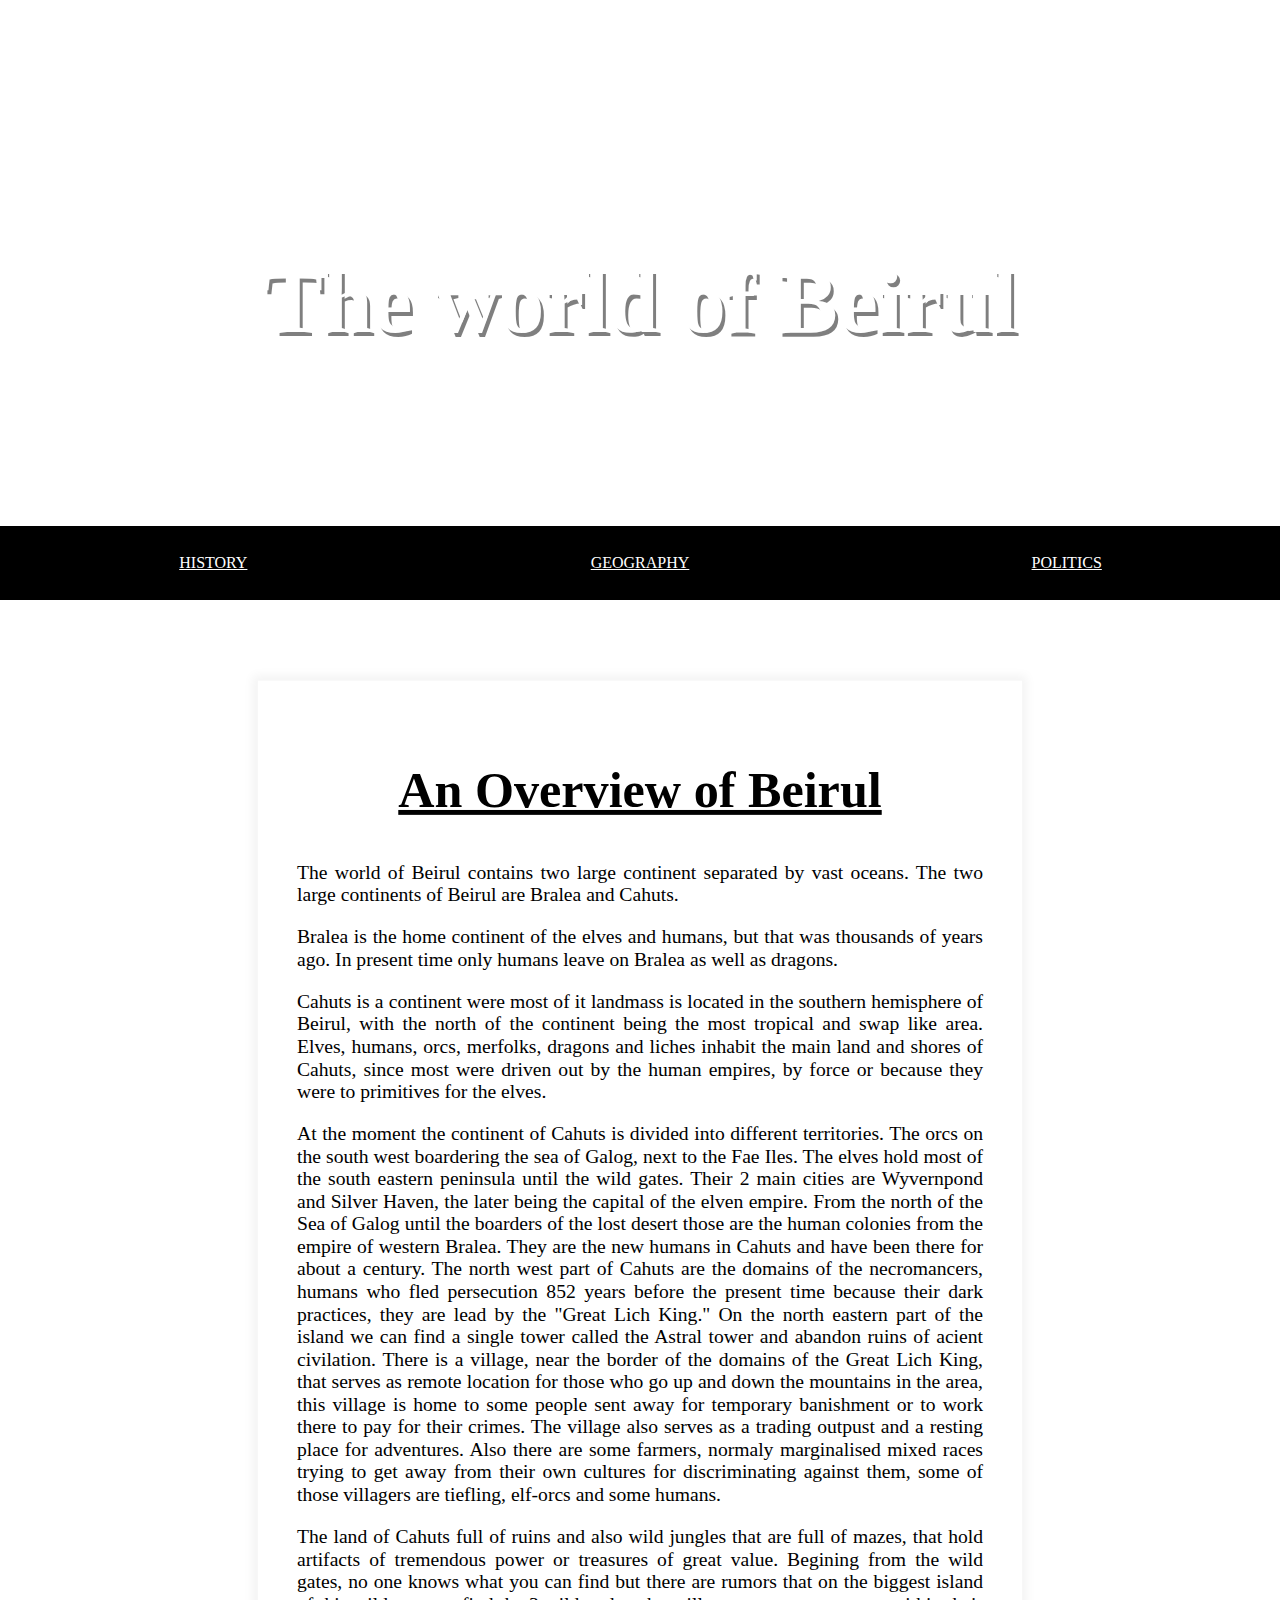
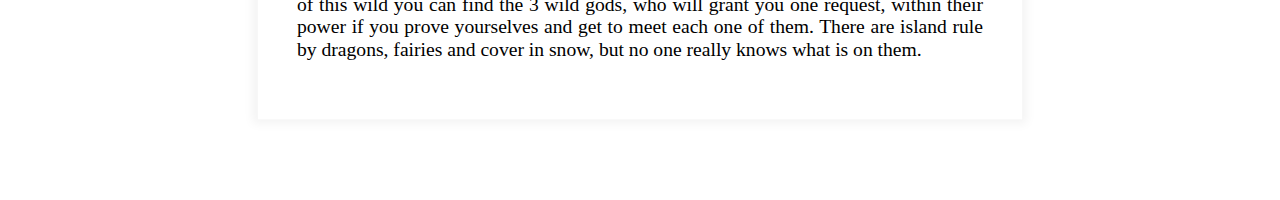
==== index.html @ b2786087 "initial commit" ====
<!DOCTYPE html>
<html lang="en" dir="ltr">
  <head>
    <meta charset="utf-8">
    <title>Beirul</title>
    <link rel = "stylesheet" type = "text/css" href = "Beirul_index.css" />
  </head>
  <body>
    <header>
      <a href="index.html" style="text-decoration: none">
        <h1>The world of Beirul</h1>
      </a>
    </header>

    <nav id = "main" class="main-nav">
      <ul>
        <li class="logo">
          <a href="#">ABOUT</a>
          <ul class="dropdown-nav">

          </ul>
        </li>
        <li class = "parent">
          <a href = "history.html">History</a>
          <ul class="dropdown-nav">
            <li><a href="history.html">Coralia</a></li>
            <li><a href="history.html">Elven Society</a></li>
            <li><a href="history.html">Dead Coasters</a></li>
          </ul>
        </li>
        <li class = "parent">
          <a href = "geography.html">Geography</a>
          <ul class="dropdown-nav">
            <li><a href="geography.html">Coralia</a></li>
            <li><a href="geography.html">Silver Haven</a></li>
            <li><a href="geography.html">Wyvernpond</a></li>
            <li><a href="geography.html">Southern Plain</a></li>
            <li><a href="geography.html">Wild Gates</a></li>
            <li><a href="geography.html">Tower of the Great Lich King</a></li>
          </ul>
        </li>
        <li class = "parent">
          <a href = "#">Politics</a>
          <ul class="dropdown-nav">

          </ul>
        </li>
      </ul>

    </nav>

    <div class="info-site-wrap">
      <h2>An Overview of Beirul</h2>
      <p>
        The world of Beirul contains two large continent separated by vast
        oceans. The two large continents of Beirul are Bralea and Cahuts.
      </p>
      <p>
        Bralea is the home continent of the elves and humans, but that was
        thousands of years ago. In present time only humans leave on Bralea
        as well as dragons.
      </p>

      <p>
        Cahuts is a continent were most of it landmass is located in the
        southern hemisphere of Beirul, with the north of the continent being
        the most tropical and swap like area. Elves, humans, orcs, merfolks,
        dragons and liches inhabit the main land and shores of Cahuts, since
        most were driven out by the human empires, by force or because they
        were to primitives for the elves.
      </p>
      <p>
        At the moment the continent of Cahuts is divided into different
        territories. The orcs on the south west boardering the sea of Galog,
        next to the Fae Iles. The elves hold most of the south eastern
        peninsula until the wild gates. Their 2 main cities are Wyvernpond and
        Silver Haven, the later being the capital of the elven empire. From the
        north of the Sea of Galog until the boarders of the lost desert those
        are the human colonies from the empire of western Bralea. They are the
        new humans in Cahuts and have been there for about a century. The north
        west part of Cahuts are the domains of the necromancers, humans who fled
        persecution 852 years before the present time because their dark
        practices, they are lead by the "Great Lich King." On the north eastern
        part of the island we can find a single tower called the Astral tower
        and abandon ruins of acient civilation. There is a village, near the
        border of the domains of the Great Lich King, that serves as remote
        location for those who go up and down the mountains in the area, this
        village is home to some people sent away for temporary banishment or to
        work there to pay for their crimes. The village also serves as a trading
        outpust and a resting place for adventures. Also there are some farmers,
        normaly marginalised mixed races trying to get away from their own
        cultures for discriminating against them, some of those villagers are
        tiefling, elf-orcs and some humans.
      </p>

      <p>
        The land of Cahuts full of ruins and also wild jungles that are full of
        mazes, that hold artifacts of tremendous power or treasures of great
        value. Begining from the wild gates, no one knows what you can find but
        there are rumors that on the biggest island of this wild you can find
        the 3 wild gods, who will grant you one request, within their power if
        you prove yourselves and get to meet each one of them. There are island
        rule by dragons, fairies and cover in snow, but no one really knows what
        is on them.
      </p>

    </div>
  </body>

  <script src="main_Beirulscripts.js"></script>

</html>
---- Beirul_index.css ----
body {
  padding-top: 76px;
  margin: 0;
}

.info-site-wrap {
  max-width: 700px;
  margin: 70px auto;
  background: white;
  padding: 40px;
  text-align: justify;
  box-shadow: 0 0 10px 5px rgba(0, 0, 0, 0.05);
  transform: scale(0.98);
  transition: transform 0.5s;

  font-size: 20px;
}

body.fixed-nav .site-wrap {
  font-size: 30px;
  transform: scale(1);
}

header {
  text-align: center;
  height: 50vh;
  background: url("Ruin castle.jpg") center no-repeat;
  background-size: cover;
  display: flex;
  align-items: center;
  justify-content: center;
}

h1 {
  color: white;
  font-size: 7vw;
  text-shadow: 3px 4px 0 rgba(0,0,0,0.5);
}

h1:hover {
  color: gold;
  font-size: 7vw;
  text-decoration: none;
}

h2 {
  color: black;
  text-align: center;
  font-size: 4vw;
  text-decoration: underline;
}

nav {
  background: black;
  top: 0;
  width: 100%;
  transition:all 0.5s;
  position: relative;
  z-index: 1;
}

body.fixed-nav nav {
  position: fixed;
  box-shadow: 0 5px 0 rgba(0,0,0,0.1);
}

.main-nav ul {
  margin: 0;
  padding: 0;
  list-style: none;
  display: flex;
}

.main-nav li {
  flex: 1;
  text-align: center;
  display: flex;
  justify-content: center;
  align-items: center;
}

li.logo {
  max-width: 0;
  overflow: hidden;
  background: white;
  transition: all 0.5s;
  font-weight: 600;
  font-size: 30px;
}

li.logo a {
  color: black;
}

.fixed-nav li.logo {
  max-width: 500px;
}

nav a {
  text-decoration: underline;
  padding: 20px;
  display: inline-block;
  color: white;
  transition: all 0.2s;
  text-transform: uppercase;
}

nav ul li a:hover {
  color: gold;
  font-size: 30px;
  text-decoration: none;
}

/* Sub Menu */
nav ul li.parent ul.dropdown-nav {
    display: none; /* Hide Sub Menu */
}
nav ul li.parent:hover ul.dropdown-nav {
    display: block; /* Show Sub Menu on Hover */
    position: absolute;
    top: 70px;
    background: black;
}

nav ul li.parent ul.dropdown-nav li {
    width: 18.5em;
    padding: 0;
}
nav ul li.parent ul.dropdown-nav li:hover {
    background: black;
}
nav ul li.parent ul.dropdown-nav li a {
    display: block;
}
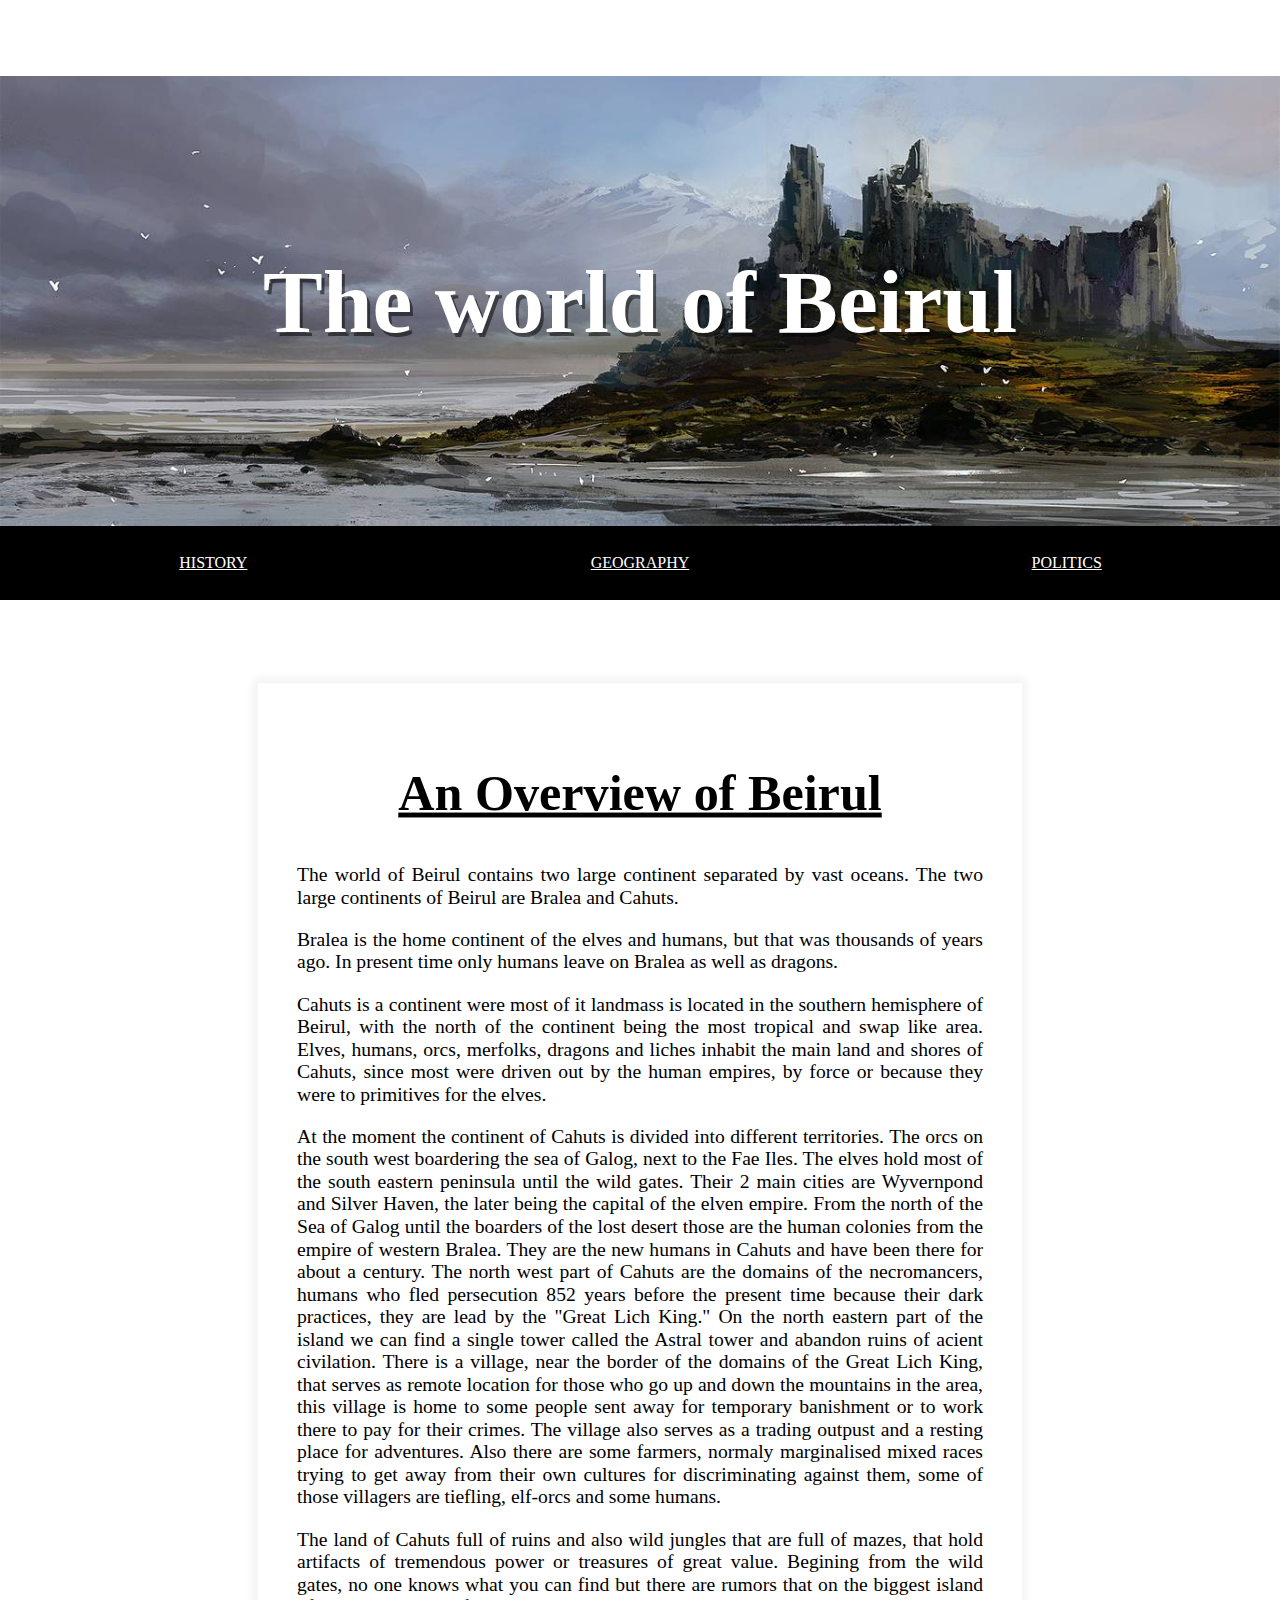
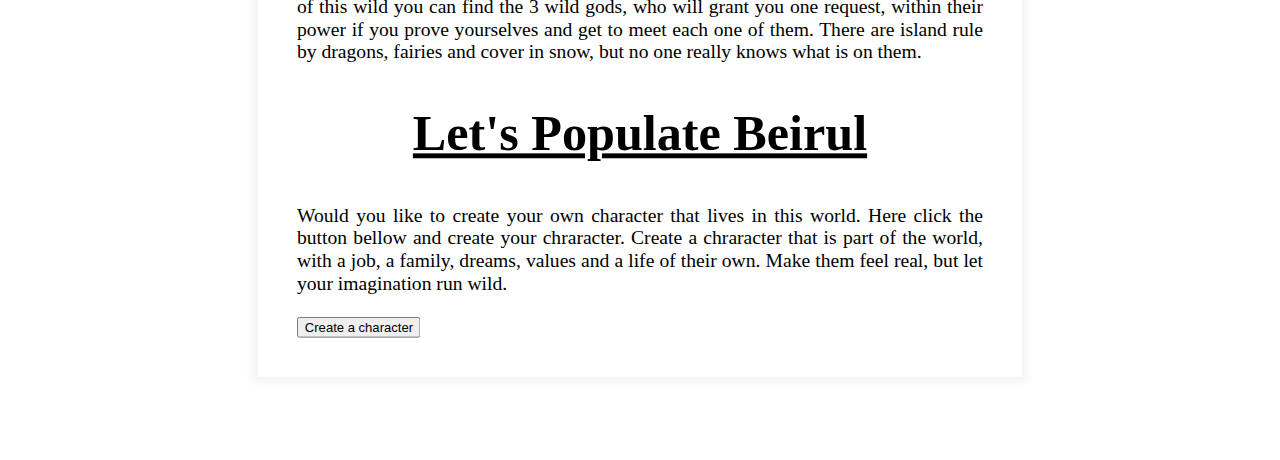
==== commit afb7f778: "commit with character" ====
--- a/index.html
+++ b/index.html
@@ -20,7 +20,7 @@
 
           </ul>
         </li>
-        <li class = "parent">
+        <li class = "parent" style="width: 25%">
           <a href = "history.html">History</a>
           <ul class="dropdown-nav">
             <li><a href="history.html">Coralia</a></li>
@@ -40,9 +40,12 @@
           </ul>
         </li>
         <li class = "parent">
-          <a href = "#">Politics</a>
+          <a href = "politics.html">Politics</a>
           <ul class="dropdown-nav">
-
+            <li><a href="politics.html">The Guild of Coralia</a></li>
+            <li><a href="politics.html">Southern Eleven Confederation</a></li>
+            <li><a href="politics.html">The 5 Orc Tribes</a></li>
+            <li><a href="politics.html">The 6 Necromancer Clans</a></li>
           </ul>
         </li>
       </ul>
@@ -104,7 +107,24 @@
         is on them.
       </p>
 
+      <h2>Let's Populate Beirul</h2>
+
+      <p>
+        Would you like to create your own character that lives in this world.
+        Here click the button bellow and create your chraracter. Create a
+        chraracter that is part of the world, with a job, a family, dreams,
+        values and a life of their own. Make them feel real, but let your
+        imagination run wild.
+      </p>
+
+      <div class="wrapper">
+        <button onclick="location.href='characters.html'" class="button">
+          Create a character
+        </button>
+      </div>
+
     </div>
+
   </body>
 
   <script src="main_Beirulscripts.js"></script>
--- a/Beirul_index.css
+++ b/Beirul_index.css
@@ -24,7 +24,7 @@
 header {
   text-align: center;
   height: 50vh;
-  background: url("Ruin castle.jpg") center no-repeat;
+  background: url("Ruin_castle.jpg") center no-repeat;
   background-size: cover;
   display: flex;
   align-items: center;
